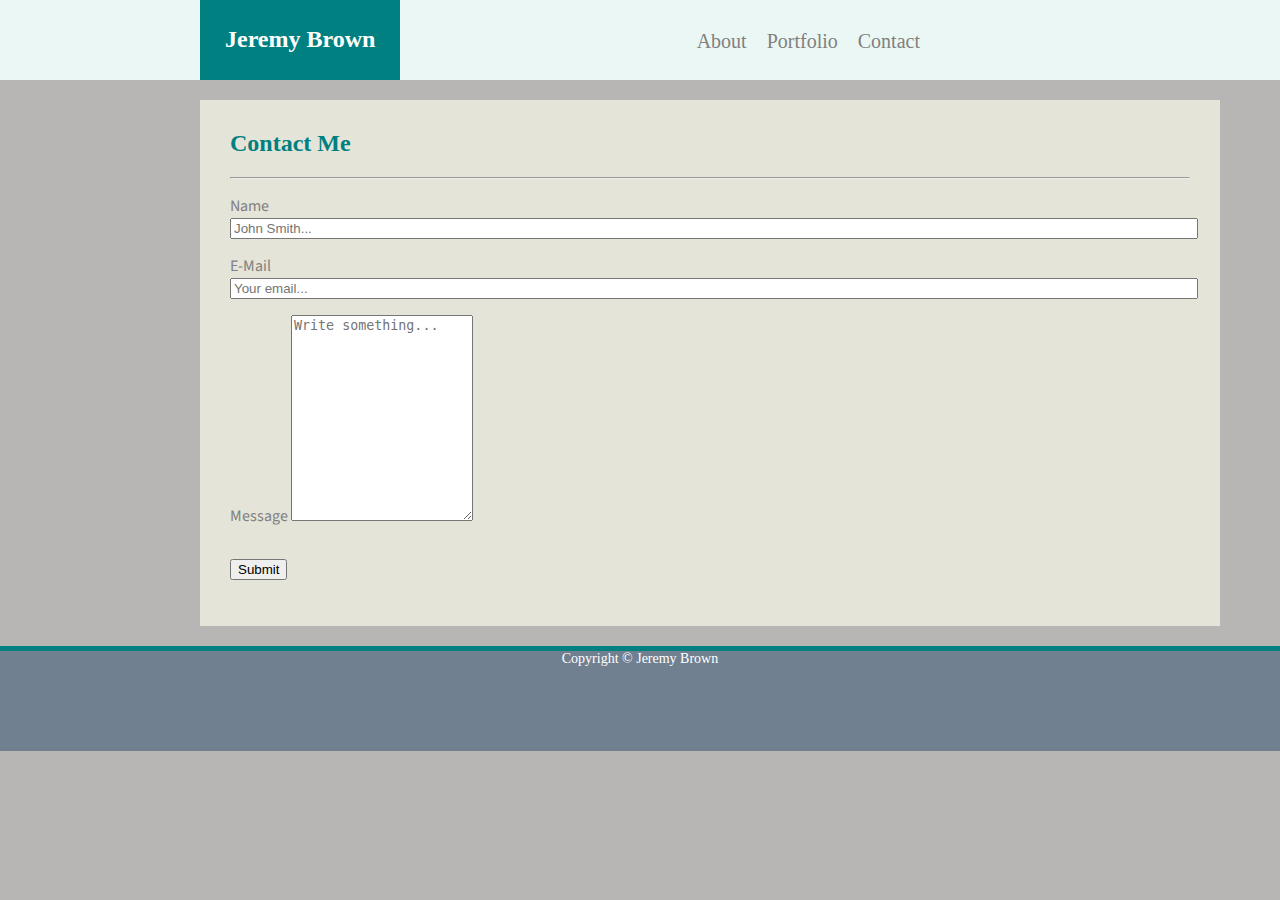
==== contact.html @ e9567fb9 "homework2 responsiveness" ====
<!-- My Portfolio Webpage -->
<!DOCTYPE html>
<html lang="en-us">

<head>
    <meta charset="UTF-8">
    <meta name="viewport" content="width=device-width, initial-scale=1">
    <title>Student Biography</title>
    <!-- Linking CSS -->
    <link rel="stylesheet" type="text/css" href="index-style.css"> 

    <!-- Google font link -->
    <link href="https://fonts.googleapis.com/css?family=Source+Sans+Pro" rel="stylesheet">

</head>

<body>
     <!-- Nav header -->
     <div id="header">
        <!-- Navbar -->  
        <ul id="nav">
                <li class="active"><a href="index.html">About</a></li>
                <li class="active"><a href="portfolio.html">Portfolio</a></li>
                <li class="active"><a href="contact.html">Contact</a></li>     
        </ul>
    </div>   
    
    <!-- Relative teal box around name -->
    <div id="relative">
        <h1>Jeremy Brown</h1>
    </div>

    <div class="main">
            <section id="main-bio">
    
                <h2>Contact Me</h2>
    
                <hr>
                
                <!-- Contact Window -->
                <div class="container">
                    <div class="contact">
                            <!-- Full Name Textbox-->
                            <p>
                                <label for="fullname">Name</label>
                                <input type="text" placeholder="John Smith..." style="width: 100%">
                            </p>
                            <!-- Email Textbox-->
                            <p>
                                <label for="email">E-Mail</label>
                                <input type="text" placeholder="Your email..." style="width: 100%">
                            </p>
                            <!-- Write Message Textbox -->
                            <p id="textbox">
                                <label for="subject">Message</label>
                                <textarea type="text" placeholder="Write something..." style="height:200px" style="width: 100%"></textarea>
                            </p>
                            <br>
                            <input type="submit" value="Submit">
                        </ul>
                    
                    </form>
                </div>
                <br>
            </section>
        
    </div>

    
    
    </div>
</body>

<footer>
    Copyright &copy Jeremy Brown
</footer>

</html>
---- index-style.css ----
body { 
    background-color: rgb(184, 181, 181);
    font-style: Georgia, Times New Roman, Times, serif;
    font-size: 14px;
    margin: 0px;
}

#header {
    background-color: rgb(235, 247, 245);
    height: 80px;
    margin: 0px;
    border: 1px darkslategray;
}

.container {
    width: 960px;
    margin: 
}

#relative {
    width: 200px;
    height: 80px;
    margin: -80px 0px 0px 200px;
    background: teal;
    position: relative;
    vertical-align: center;
    color: white;
}

h1 {
    padding: 10px 0px 10px 25px;
    font-size: 24px;
    position: absolute;
    text-align: center;
}

h2 {
    color: teal;
    font-size: 24px;
}

hr {
    padding: 0px 30px 0px 30px;
}

#nav {
    margin: 0px 350px 0px 0px;
    float: right;
    font-style: Georgia, Times New Roman, Times, serif;
    font-size: 20px;   
}

.active {
    display: inline;
    float:left;
    padding: 30px 10px 30px 10px;
    margin: 0px 0px 30px 0px;
}

a {
    text-decoration: none;
    color: gray;
}

.main {
    background-color: #e5e4d9;
    margin: 20px 0px 20px 200px;
    width: 960px;
    padding: 10px 30px 30px 30px;    
}

.main-bio {
    margin: 20px;
}

#bio-image {
    float: left;
    width: 200px;
    padding: 10px 30px 10px 0px;
}

p {
    font-family: 'Source Sans Pro', sans-serif;
    font-size: 16px;
    color: gray;
}

footer {
    text-align: center;
    background-color: slategrey;
    color: white;
    height: 100px;
    vertical-align: text-bottom;
    border-top: 5px solid teal;
    margin: 0px 0px -80px 0px;
}
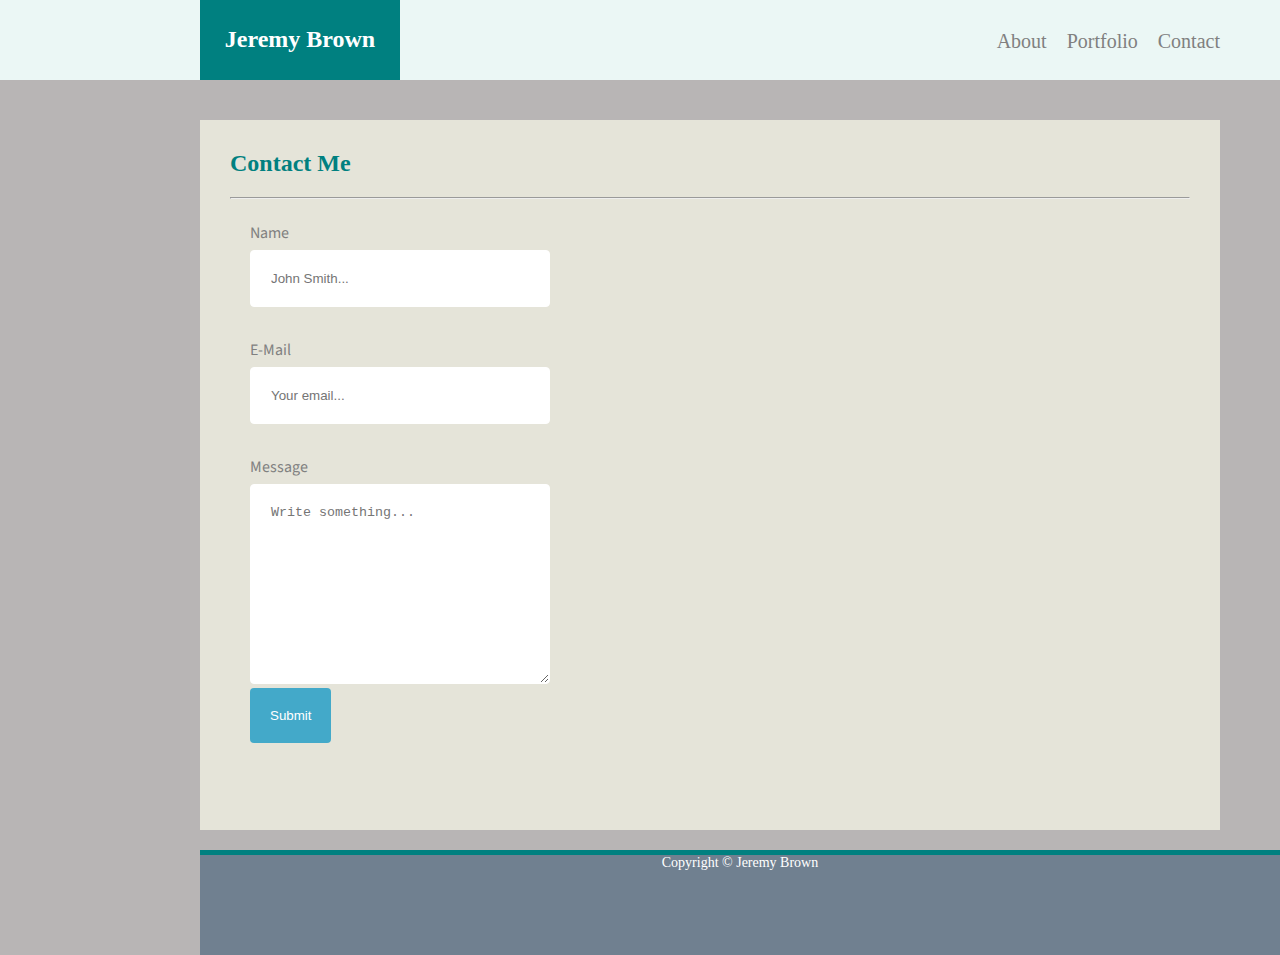
==== commit 38999ce4: "updated responsiveness settings" ====
--- a/contact.html
+++ b/contact.html
@@ -5,12 +5,14 @@
 <head>
     <meta charset="UTF-8">
     <meta name="viewport" content="width=device-width, initial-scale=1">
+    <meta http-equiv="X-UA-Compatible" content="ie=edge">
+
     <title>Student Biography</title>
+     <!-- Google font link -->
+    <link href="https://fonts.googleapis.com/css?family=Source+Sans+Pro" rel="stylesheet">
     <!-- Linking CSS -->
-    <link rel="stylesheet" type="text/css" href="index-style.css"> 
+    <link rel="stylesheet" type="text/css" href="contact-style.css"> 
 
-    <!-- Google font link -->
-    <link href="https://fonts.googleapis.com/css?family=Source+Sans+Pro" rel="stylesheet">
 
 </head>
 
@@ -25,20 +27,20 @@
         </ul>
     </div>   
     
-    <!-- Relative teal box around name -->
-    <div id="relative">
-        <h1>Jeremy Brown</h1>
-    </div>
+        <!-- Relative teal box around name -->
+        <div class="container">
+            <div id="absoluteHeader">
+                <h1>Jeremy Brown</h1>
+            </div>
 
-    <div class="main">
-            <section id="main-bio">
-    
-                <h2>Contact Me</h2>
-    
-                <hr>
-                
+            <div class="main">
+                <section id="main-bio">
+                    <h2>Contact Me</h2>
+                </section>
+                    <hr>
+                    
                 <!-- Contact Window -->
-                <div class="container">
+                <div class="contactDiv">
                     <div class="contact">
                             <!-- Full Name Textbox-->
                             <p>
@@ -61,18 +63,18 @@
                     
                     </form>
                 </div>
-                <br>
-            </section>
-        
-    </div>
+                
+            </div> 
+        </div>
 
+    <footer>
+        Copyright &copy Jeremy Brown
+    </footer>
     
-    
-    </div>
 </body>
 
-<footer>
-    Copyright &copy Jeremy Brown
-</footer>
+
+ <!-- jQuery CDN -->
+ <script type="text/javascript" src="https://cdnjs.cloudflare.com/ajax/libs/jquery/3.2.1/jquery.min.js"></script>
 
 </html>
--- a/contact-style.css
+++ b/contact-style.css
@@ -0,0 +1,187 @@
+body { 
+    background-color: rgb(184, 181, 181);
+    font-style: Georgia, Times New Roman, Times, serif;
+    font-size: 14px;
+    margin: 0px;
+    width: 100%;
+}
+
+#header {
+    background-color: rgb(235, 247, 245);
+    height: 80px;
+    margin: 0px;
+    min-width: 100%;
+}
+
+.container {
+    padding: 20px 0px 0px 200px;
+}
+
+#absoluteHeader {
+    width: 200px;
+    height: 80px;
+    margin: -100px 0px 0px 0px;
+    background: teal;
+    position: absolute;
+    text-align: center;
+    color: white;
+}
+
+h1 {
+    padding: 10px 10px 30px 10px;
+    font-size: 24px;
+}
+
+h2 {
+    color: teal;
+    font-size: 24px;
+}
+
+hr {
+    padding: 0px 30px 0px 30px;
+}
+
+#nav {
+    margin: 0px 50px 0px 0px;
+    float: right;
+    font-style: Georgia, Times New Roman, Times, serif;
+    font-size: 20px;   
+}
+
+.active {
+    display: inline;
+    float:left;
+    padding: 30px 10px 30px 10px;
+    margin: 0px 0px 30px 0px;
+}
+
+a {
+    text-decoration: none;
+    color: gray;
+}
+
+.main {
+    background-color: #e5e4d9;
+    margin: 20px 0px 20px 0px;
+    width: 960px;
+    height: 700px;
+    padding: 10px 30px 0px 30px;
+    position: relative;
+}
+    
+
+.main-bio {
+    margin: 20px;
+}
+/* main image 
+#bio-image {
+    float: left;
+    width: 200px;
+    padding: 10px 30px 10px 0px;
+}
+*/ 
+p {
+    font-family: 'Source Sans Pro', sans-serif;
+    font-size: 16px;
+    color: gray;
+    width: 300px;
+    vertical-align: text-top;
+}
+
+
+input[type=text], select, textarea, #subject {
+    width: 100%; 
+    padding: 20px; 
+    border: 1px solid white; 
+    border-radius: 4px; 
+    box-sizing: border-box; 
+    margin-top: 6px; 
+    margin-bottom: 16px; 
+    resize: vertical 
+}
+
+
+input[type=submit] {
+    background-color: rgb(67, 169, 201);
+    color: white;
+    padding: 20px;
+    border: none;
+    border-radius: 4px;
+    cursor: pointer;
+}
+
+
+input[type=submit]:hover {
+    background-color: rgb(67, 169, 201);
+}
+
+
+.contactDiv {
+    border-radius: 5px;
+    background-color: #f2f2f2;
+    padding: -20px 20px 20px 20px;
+    width: 90%;
+    float: center;
+    list-style-type: none;
+    position: absolute;
+    
+}
+
+.contact {
+    padding: 0px 20px 0px 20px;
+    position: absolute; 
+}
+
+footer {
+    text-align: center;
+    background-color: slategrey;
+    color: white;
+    height: 100px;
+    vertical-align: text-bottom;
+    border-top: 5px solid teal;
+    margin: 0px 0px 0px 0px;
+    width: 100%;
+}
+
+#textbox {
+    height: 200px;
+}
+
+@media only screen and (max-width: 1220px) {
+.container {
+    padding: 20px 0px 0px 100px;
+}
+}
+
+@media only screen and (max-width: 1100px) {
+.container {
+    padding: 20px 0px 0px 75px;
+}
+
+.main {
+    width: 80%;
+}
+}
+
+@media only screen and (max-width: 990px) {
+.container {
+    padding: 20px 0px 0px 50px;
+}
+}
+
+@media only screen and (max-width: 768px) {
+
+.container {
+    padding: 20px 0px 0px 50px;
+}
+
+.main {    
+margin: 20px -300px 20px 10px;
+width: 80%;
+}
+}
+
+@media only screen and (max-width: 540px) {
+#header {
+    background-color: rgb(235, 247, 245);
+    height: 160px;